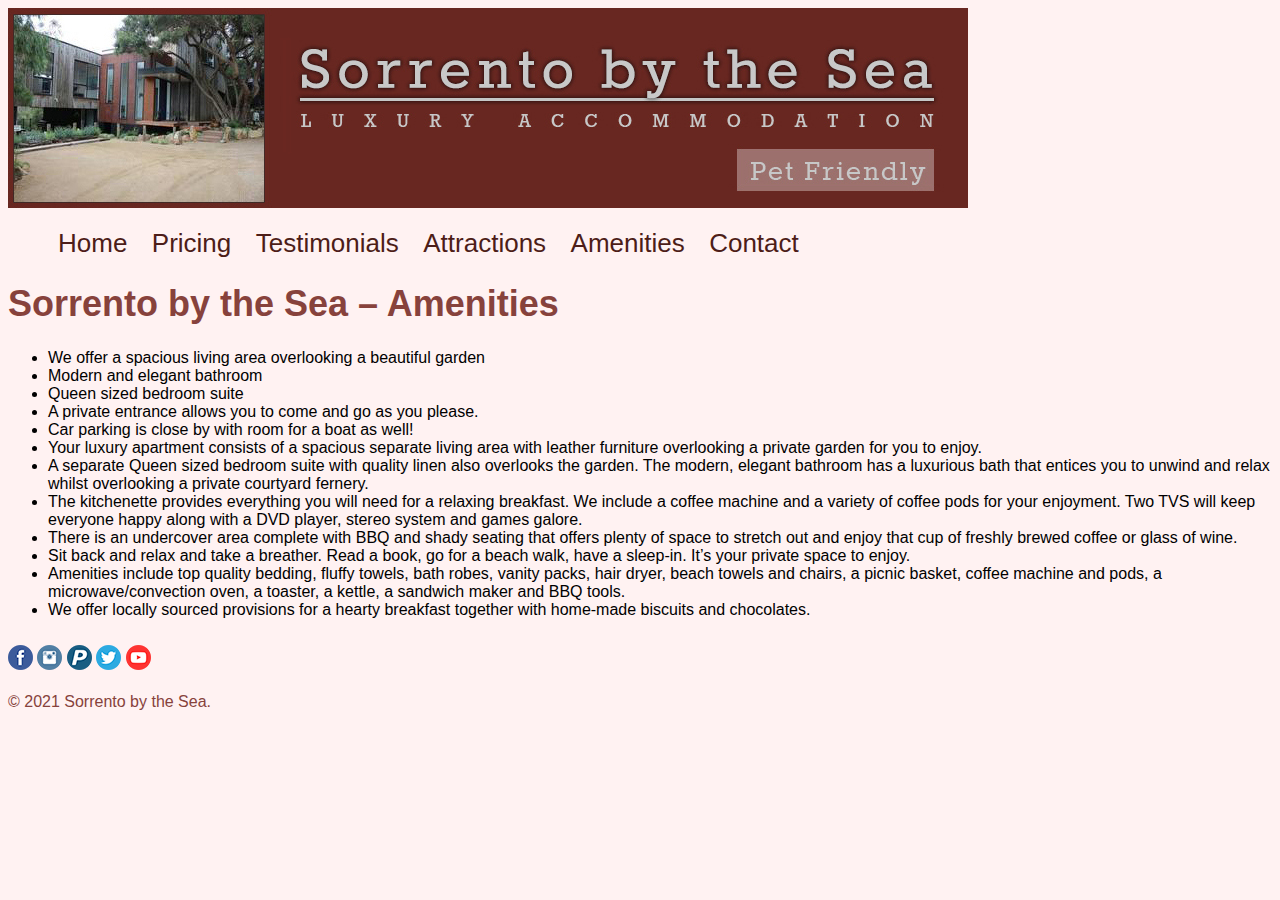
==== HTML Pages/Amenities.html @ a557bea4 "Initial commit" ====
﻿<!DOCTYPE html>
<html lang="en">

<head>

    <meta charset="utf-8">
    <meta name="description" content="Sorrento by the Sea – Luxury Apartments">
    <title>Sorrento by the Sea – Luxury Apartments</title>
    <link href="style.css" rel="stylesheet" type="text/css">
</head>

<body>
    <header>
        <a href="../index.html">
            <img src="../Pictures/sorrento_by_the_sea_logo.jpg" alt="Sorrento Logo">
        </a>

        <nav>
            <ul id="nav">
                <li><a href="../index.html">Home</a></li>
                <li><a href="Pricing.html">Pricing</a></li>
                <li><a href="Testimonials.html">Testimonials</a></li>
                <li><a href="ThingsToDo.html">Attractions</a></li>
                <li><a href="Amenities.html">Amenities</a></li>
                <li><a href="Contact.html">Contact</a></li>

            </ul>
        </nav>


    </header>




    <section>
        <h1>Sorrento by the Sea – Amenities</h1>
        <ul>
            <li>We offer a spacious living area overlooking a beautiful garden</li>
            <li>Modern and elegant bathroom</li>
            <li> Queen sized bedroom suite</li>
            <li>A private entrance allows you to come and go as you please.</li>
            <li>Car parking is close by with room for a boat as well!</li>
            <li>Your luxury apartment consists of a spacious separate living area with leather furniture overlooking a
                private garden for you to enjoy.</li>
            <li>A separate Queen sized bedroom suite with quality linen also overlooks the garden. The modern, elegant
                bathroom has a luxurious bath that entices you to unwind and relax whilst overlooking a private
                courtyard fernery.</li>

            <li>The kitchenette provides everything you will need for a relaxing breakfast. We include a coffee machine
                and a variety of coffee pods for your enjoyment. Two TVS will keep everyone happy along with a DVD
                player, stereo system and games galore.</li>
            <li>There is an undercover area complete with BBQ and shady seating that offers plenty of space to stretch
                out and enjoy that cup of freshly brewed coffee or glass of wine.</li>
            <li>Sit back and relax and take a breather. Read a book, go for a beach walk, have a sleep-in. It’s your
                private space to enjoy.</li>
            <li> Amenities include top quality bedding, fluffy towels, bath robes, vanity packs, hair dryer, beach
                towels and chairs, a picnic basket, coffee machine and pods, a microwave/convection oven, a toaster, a
                kettle, a sandwich maker and BBQ tools.</li>
            <li>We offer locally sourced provisions for a hearty breakfast together with home-made biscuits and
                chocolates.</li>
        </ul>

    </section>

    <footer>
        <a href="https://www.facebook.com/">
            <img src="../Icons/facebook_small.png" alt="Facebook Link">
        </a>
        <a href="https://www.instagram.com/">
            <img src="../Icons/instagram_small.png" alt="Instgram Link">
        </a>
        <a href="https://www.paypal.com/au/">
            <img src="../Icons/paypal_small.png" alt="Paypal Link">
        </a>
        <a href="https://twitter.com/">
            <img src="../Icons/twitter_small.png" alt="Twitter Link">
        </a>
        <a href="https://www.youtube.com">
            <img src="../Icons/youtube-variation_small.png" alt="Youtube LInk">
        </a>
        <p>&copy; 2021 Sorrento by the Sea.</p>
    </footer>

</body>

</html>
---- HTML Pages/style.css ----
@media screen {
  body {
    font-family: Helvetica, Calibri, serif;
    background-color: #fff2f2;
  }
  input {
    display: block;
  }
  select {
    display: block;
  }

  #nav a {
    text-decoration: none;
    color: #4d1d18;
  }

  #nav :hover {
    color: #555;
  }

  nav li {
    display: inline;
    padding: 10px;
    padding-top: 25px;
    font-size: 26px;
  }

  .column {
    float: left;
    width: 45%;
    padding: 20px;
  }

  h1 {
    color: #87423c;
    font-size: 36px;
    margin-left: auto;
  }

  h2,
  h3,
  h4 {
    color: #4d1d18;
    font-size: 24px;
  }

  p {
    line-height: 150%;
  }
  span {
    color: red;
  }
  footer {
    color: #87423c;
    padding-top: 10px;
    clear: both;
  }
  footer a {
    text-decoration: none;
  }
  a {
    color: #87423c;
  }
  a:link {
    color: blue;
  }

  a:visited {
    color: red;
  }

  a:active {
    color: purple;
  }

  a:hover {
    color: white;
  }

  div {
    float: left;
    width: 100%;
  }

  textarea {
    width: 500px;
    height: 200px;
  }
  .price {
    float: left;
    padding: 30px;
    border-color: darkred;
  }
  .nobullet {
    list-style-type: none;
  }

  .terms {
    clear: both;
  }
  .map {
    float: left;
    padding: 20px;
  }
  .contactform {
    clear: both;
  }
  .listimg {
    float: left;
    padding-right: 30px;
  }
}
@media screen and (max-width: 980px) {
  nav li {
    width: 100%;
  }

  li {
    clear: both;
  }

  img {
    max-width: 100%;
    max-height: 100%;
  }

  .column {
    width: 100%;
  }
}
@media screen and (max-width: 550px) {
  textarea {
    width: 100%;
  }
}

@media print {
  #nav a {
    text-decoration: none;
    color: #4d1d18;
  }
  form {
    display: none;
  }

  a {
    text-decoration: none;
  }

  nav li {
    display: inline;
    padding: 10px;
    padding-top: 25px;
    font-size: 26px;
  }
}

/*Global font hierarchy Helvetica, Calibri, suitable default
Primary navigation links #4d1d18, remove default underline
Navigation hover effect #555
Major heading #87423c, 36 pixels
Sub-headings #4d1d18, 24 pixels
Paragraph text 150% line height
Content links #87423c
Footer text and links #87423c

     comment in css*/

/* Slide Photo CSV */

* {
  box-sizing: border-box;
}

/* Position the image container (needed to position the left and right arrows) */
.container {
  position: relative;
}

/* Hide the images by default */
.mySlides {
  display: none;
}

/* Add a pointer when hovering over the thumbnail images */
.cursor {
  cursor: pointer;
}

/* Next & previous buttons */
.prev,
.next {
  cursor: pointer;
  position: absolute;
  top: 40%;
  width: auto;
  padding: 16px;
  margin-top: -50px;
  color: white;
  font-weight: bold;
  font-size: 20px;
  border-radius: 0 3px 3px 0;
  user-select: none;
  -webkit-user-select: none;
}
.prev {
  left: 0px;
  border-radius: 3px 0 0 3px;
}
/* Position the "next button" to the right */
.next {
  left: 407.3px;
  border-radius: 3px 0 0 3px;
}

/* On hover, add a black background color with a little bit see-through */
.prev:hover,
.next:hover {
  background-color: rgba(0, 0, 0, 0.8);
}

/* Number text (1/3 etc) */
.numbertext {
  color: #f2f2f2;
  font-size: 12px;
  padding: 8px 12px;
  position: absolute;
  top: 0;
}

/* Container for image text */
.caption-container {
  text-align: center;
  background-color: #222;
  padding: 2px 16px;
  color: white;
  width: 450px;
}

.row:after {
  content: "";
  display: table;
  clear: both;
}

/* Six columns side by side */
.row {
  display: flex;
  width: 450px;
}

/* Add a transparency effect for thumnbail images */
.demo {
  opacity: 0.6;
}

.active,
.demo:hover {
  opacity: 1;
}
input.invalid  
{
	background: #faa; 
}
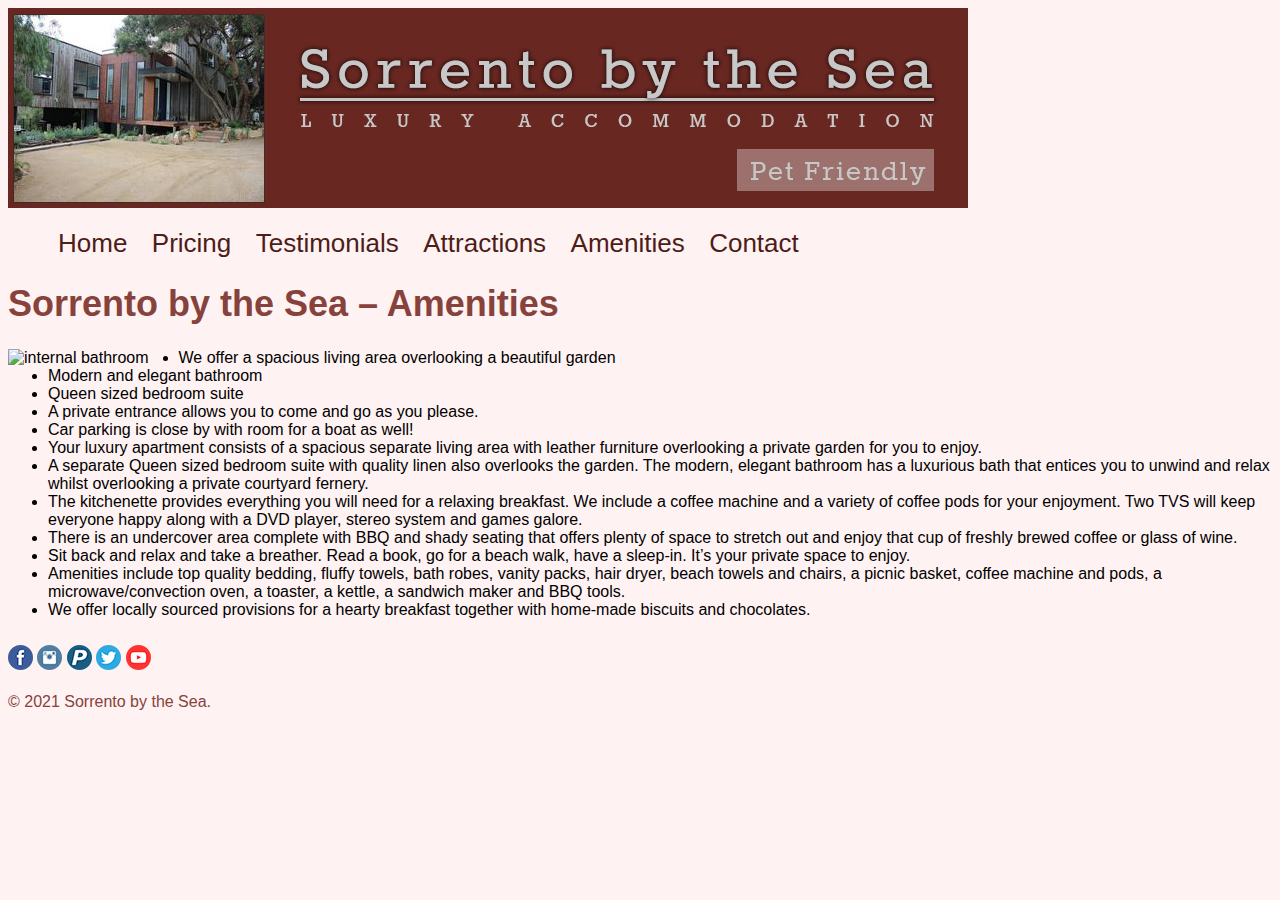
==== commit 1cd45488: "update photos" ====
--- a/HTML Pages/Amenities.html
+++ b/HTML Pages/Amenities.html
@@ -35,6 +35,7 @@
 
     <section>
         <h1>Sorrento by the Sea – Amenities</h1>
+        <img class="listimg" src="../Pictures/apartment_bath.jpg" alt="internal bathroom" />
         <ul>
             <li>We offer a spacious living area overlooking a beautiful garden</li>
             <li>Modern and elegant bathroom</li>
